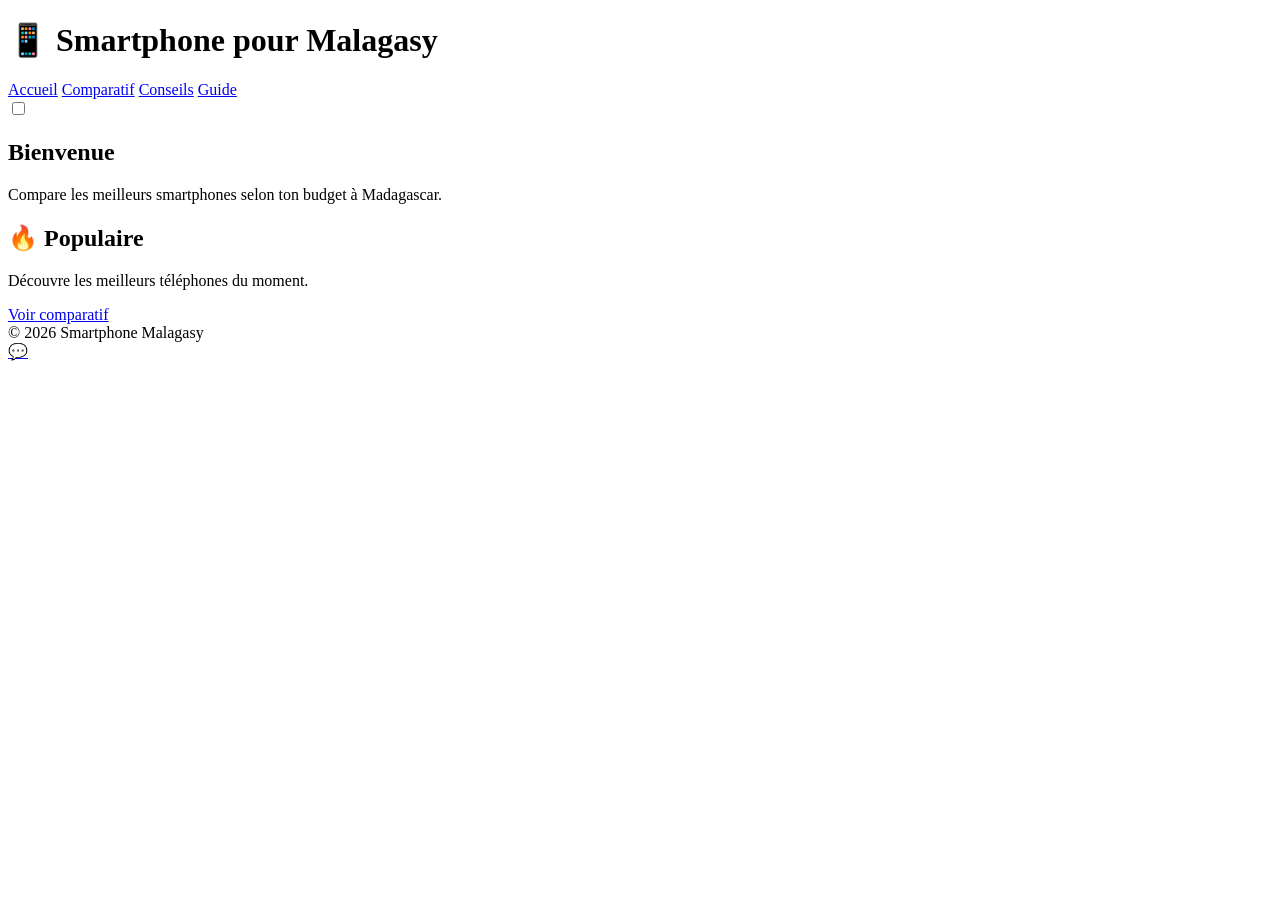
==== index.html @ e686867c "Create index.html" ====
<!DOCTYPE html>
<html lang="fr">
<head>
<meta charset="UTF-8">
<meta name="viewport" content="width=device-width, initial-scale=1.0">

<title>Smartphone Malagasy</title>

<meta name="description" content="Comparatif smartphone Madagascar avec prix en Ariary et conseils.">

<link rel="stylesheet" href="style.css">
</head>

<body>

<header>
<h1>📱 Smartphone pour Malagasy</h1>

<nav>
<a href="index.html">Accueil</a>
<a href="budget.html">Comparatif</a>
<a href="conseils.html">Conseils</a>
<a href="guide.html">Guide</a>
</nav>

<label class="switch">
<input type="checkbox" id="themeToggle">
<span class="slider"></span>
</label>

</header>

<div class="container">

<div class="card">
<h2>Bienvenue</h2>
<p>Compare les meilleurs smartphones selon ton budget à Madagascar.</p>
</div>

<div class="card">
<h2>🔥 Populaire</h2>
<p>Découvre les meilleurs téléphones du moment.</p>
<a href="budget.html">Voir comparatif</a>
</div>

</div>

<footer>© 2026 Smartphone Malagasy</footer>

<a href="https://wa.me/261XXXXXXXXX" class="whatsapp">💬</a>

<script src="script.js"></script>
</body>
</html>
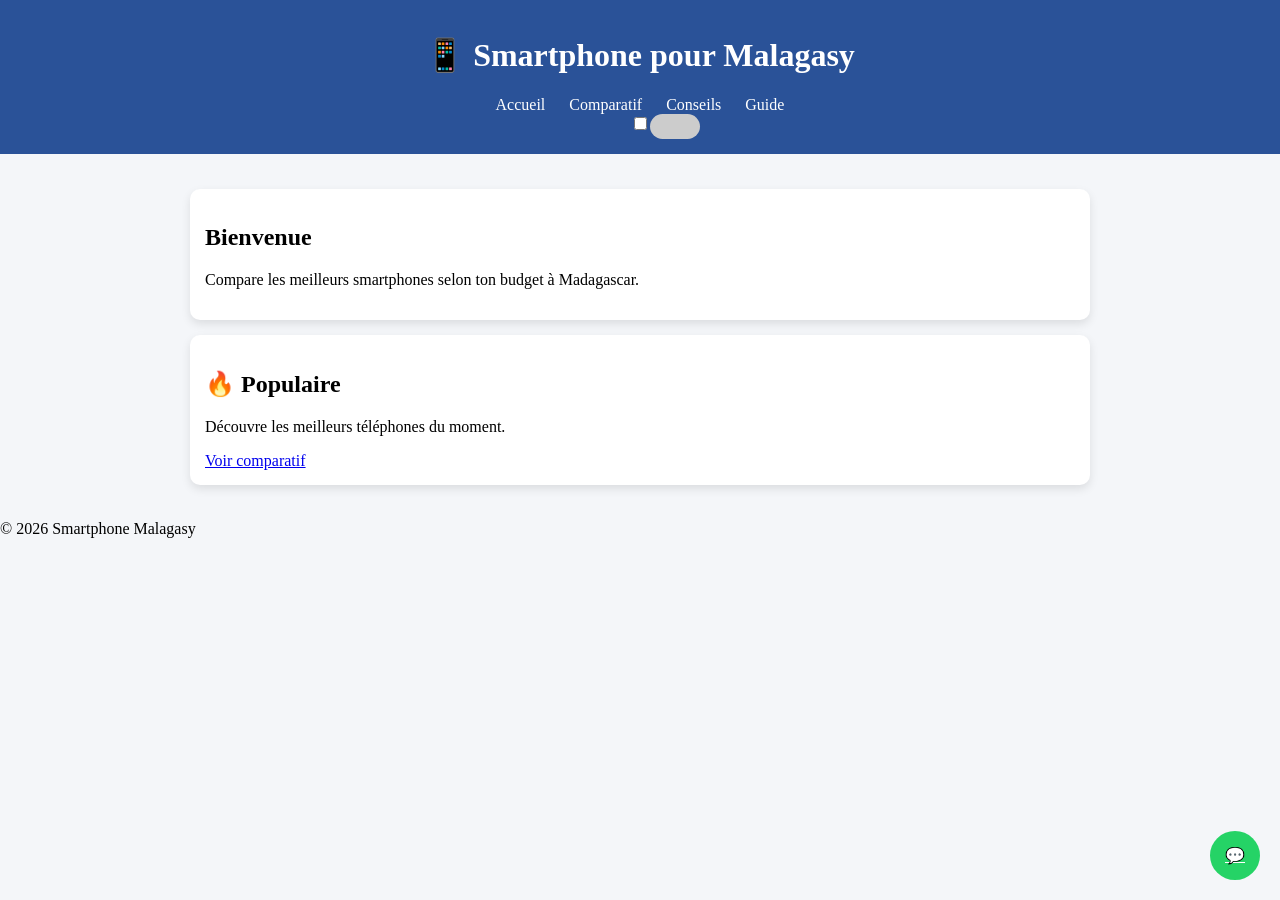
==== commit 675bbeff: "Update index.html" ====
--- a/index.html
+++ b/index.html
@@ -47,7 +47,7 @@
 
 <footer>© 2026 Smartphone Malagasy</footer>
 
-<a href="https://wa.me/261XXXXXXXXX" class="whatsapp">💬</a>
+<a href="https://wa.me/261389228432" class="whatsapp">💬</a>
 
 <script src="script.js"></script>
 </body>
--- a/style.css
+++ b/style.css
@@ -0,0 +1,87 @@
+body {
+font-family: Times new roman;
+margin: 0;
+background: #f4f6f9;
+transition: 0.3s;
+}
+
+header {
+background: #2a5298;
+color: white;
+padding: 15px;
+text-align: center;
+}
+
+nav a {
+color: white;
+margin: 10px;
+text-decoration: none;
+}
+
+.container {
+padding: 20px;
+max-width: 900px;
+margin: auto;
+}
+
+.card {
+background: white;
+padding: 15px;
+margin: 15px 0;
+border-radius: 10px;
+box-shadow: 0 4px 10px rgba(0,0,0,0.1);
+}
+
+button {
+background: #2a5298;
+color: white;
+padding: 10px;
+border: none;
+border-radius: 8px;
+cursor: pointer;
+}
+
+button:hover {
+background: #1e3c72;
+}
+
+/* WhatsApp */
+.whatsapp {
+position: fixed;
+bottom: 20px;
+right: 20px;
+background: #25D366;
+color: white;
+padding: 15px;
+border-radius: 50%;
+}
+
+/* DARK MODE */
+.dark-mode {
+background: #121212;
+color: white;
+}
+
+.dark-mode .card {
+background: #1e1e1e;
+}
+
+/* SWITCH */
+.switch {
+position: relative;
+display: inline-block;
+width: 50px;
+height: 25px;
+}
+
+.slider {
+position: absolute;
+background: #ccc;
+width: 100%;
+height: 100%;
+border-radius: 25px;
+}
+
+input:checked + .slider {
+background: #2a5298;
+}
